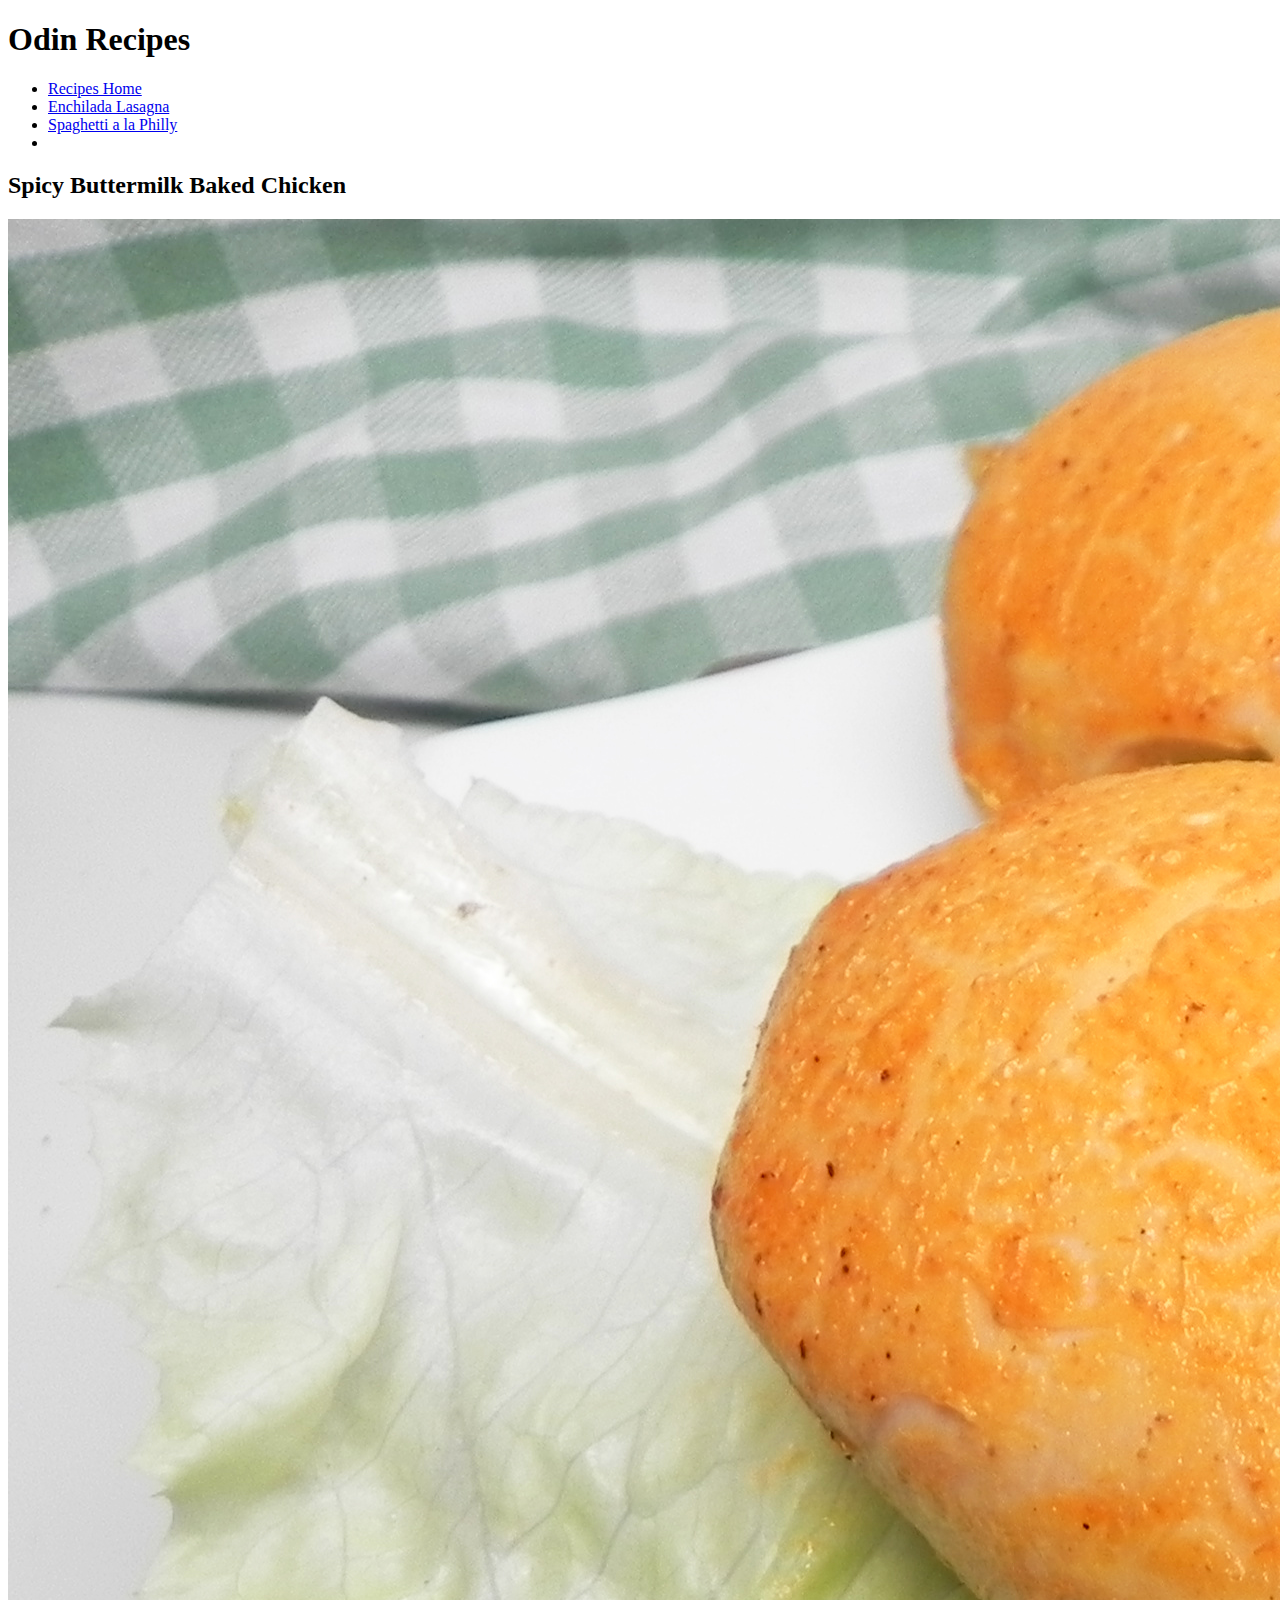
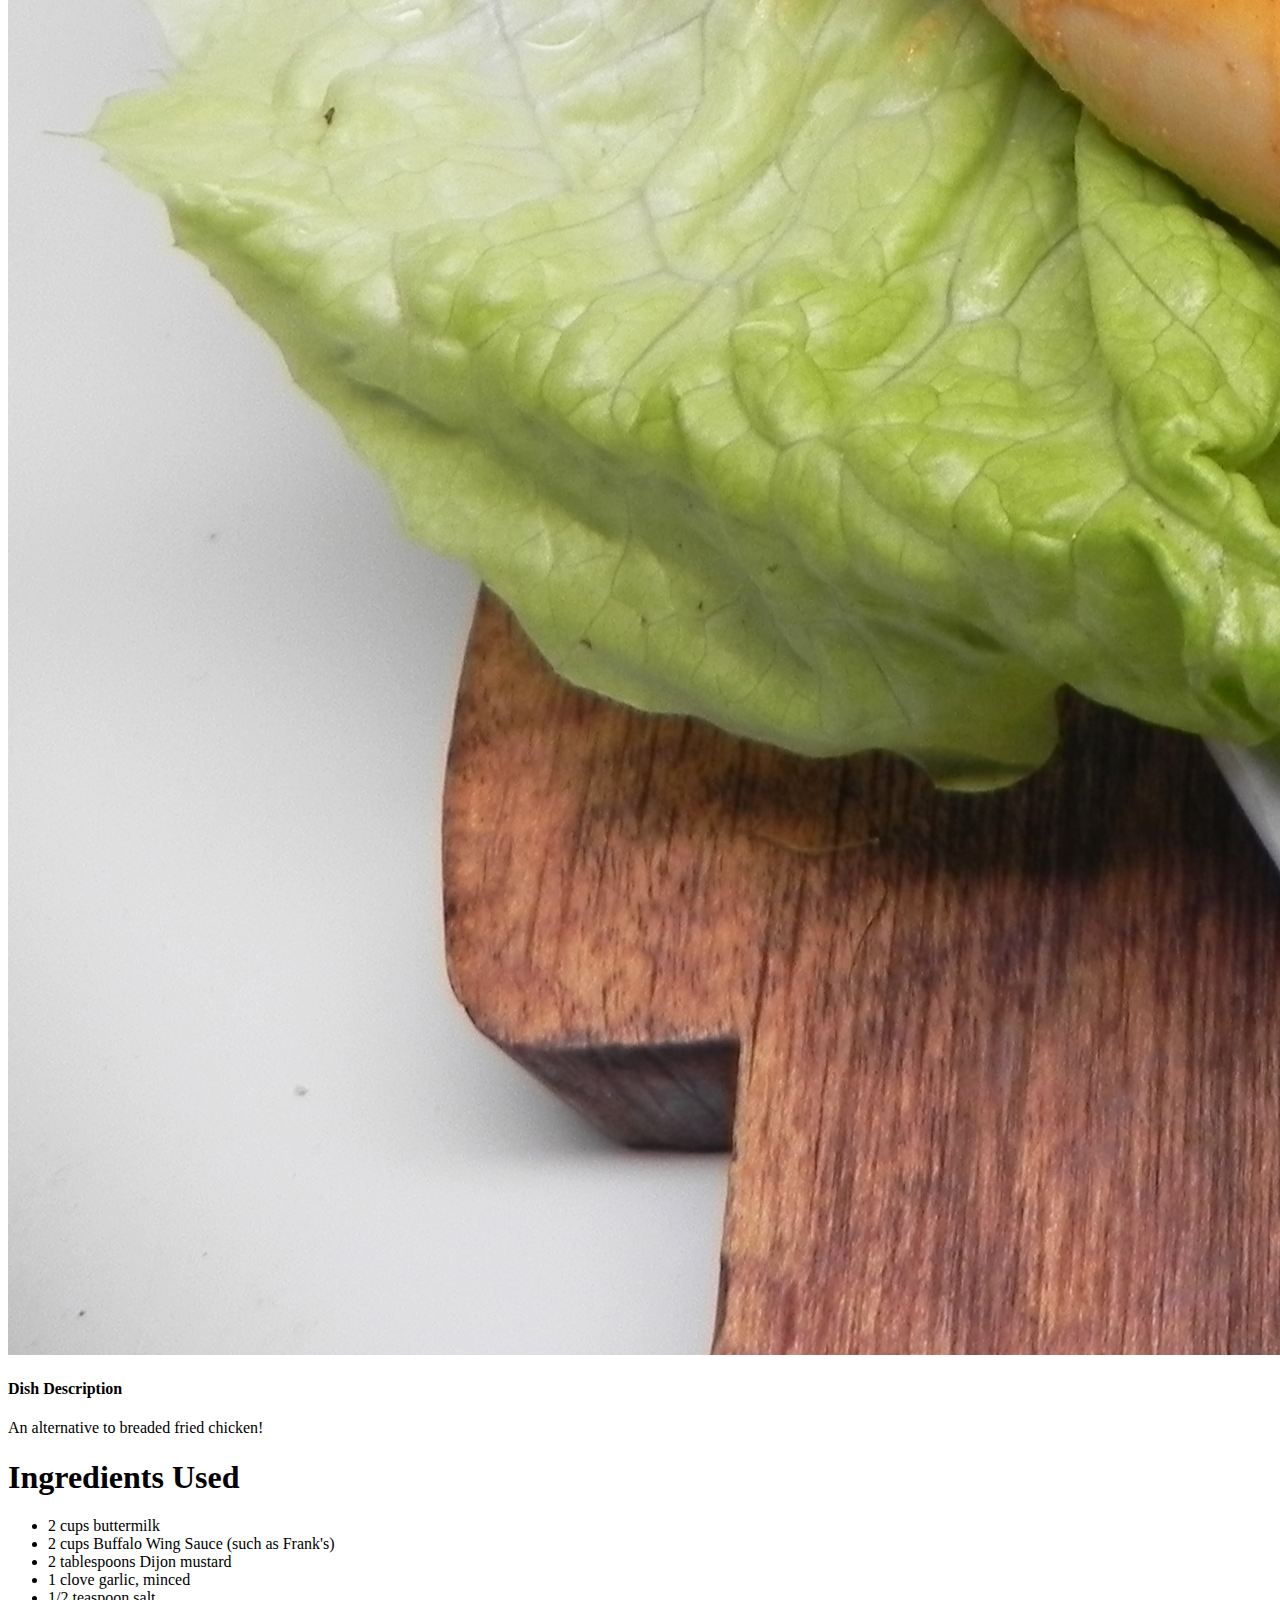
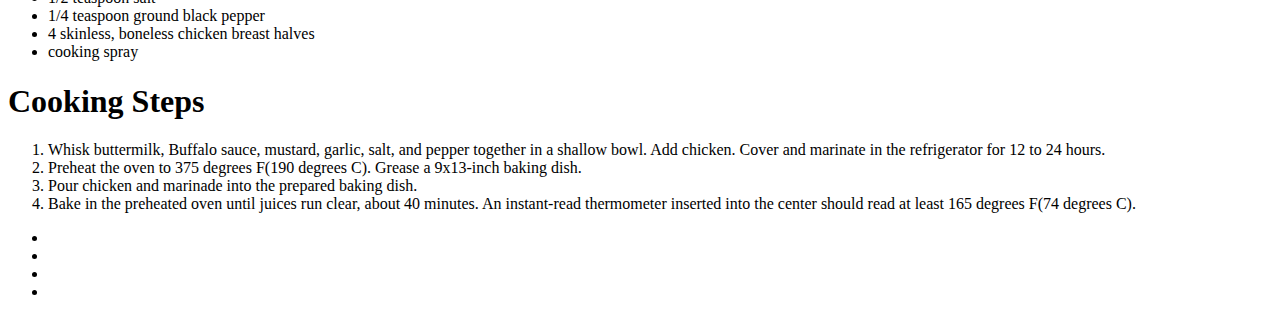
==== recipes/chicken.html @ 04bfd0da "Add three new HTML pages" ====
<!DOCTYPE html>
<html lang="en">
  <head>
    <meta charset="utf-8">
    <title>Spicy Buttermilk Baked Chicken</title>
    <link rel="stylesheet" href="assets/stylesheets/main.css">
  </head>

  <body>
    
    <!-- Header -->
    <header>

      <h1>Odin Recipes</h1>
      
      <nav>

        <ul>

          <li><a href="../index.html">Recipes Home</a></li><!--
          --><li><a href="enchilada.html">Enchilada Lasagna</a></li><!--
          --><li><a href="spaghetti.html">Spaghetti a la Philly</a></li><!--
          --><li><a></a></li>

        </ul>

      </nav>

    </header>

    <!-- Content -->

    <section>

        <h2>Spicy Buttermilk Baked Chicken</h2>
        
        <img src="../assets/images/chicken.jpeg" alt="Spicy Buttermilk Chicken">
        
        <h4>Dish Description</h4>
        
        <p>An alternative to breaded fried chicken!</p>
        
        <h1>Ingredients Used</h1>
        
        <ul>

          <li>2 cups buttermilk</li>
          <li>2 cups Buffalo Wing Sauce (such as Frank's)</li>
          <li>2 tablespoons Dijon mustard</li>
          <li>1 clove garlic, minced</li>
          <li>1/2 teaspoon salt</li>
          <li>1/4 teaspoon ground black pepper</li>
          <li>4 skinless, boneless chicken breast halves</li>
          <li>cooking spray</li>

        </ul>
        
        <h1>Cooking Steps</h1>
       
        <ol>
         
          <li>Whisk buttermilk, Buffalo sauce, mustard, garlic, salt, and pepper together in a shallow bowl. Add chicken. Cover and marinate in the refrigerator for 12 to 24 hours.</li>
          <li>Preheat the oven to 375 degrees F(190 degrees C). Grease a 9x13-inch baking dish.</li>
          <li>Pour chicken and marinade into the prepared baking dish.</li>
          <li>Bake in the preheated oven until juices run clear, about 40 minutes. An instant-read thermometer inserted into the center should read at least 165 degrees F(74 degrees C).</li>  
       
        </ol>

    </section>

    <!-- Footer -->
    <footer>


      <nav>
          <ul>
              
            <li><a></a></li><!--
            --><li><a></a></li><!--
            --><li><a></a></li><!--
            --><li><a></a></li>
            
          </ul>
        
        </nav>

    </footer>

  </body>

</html>
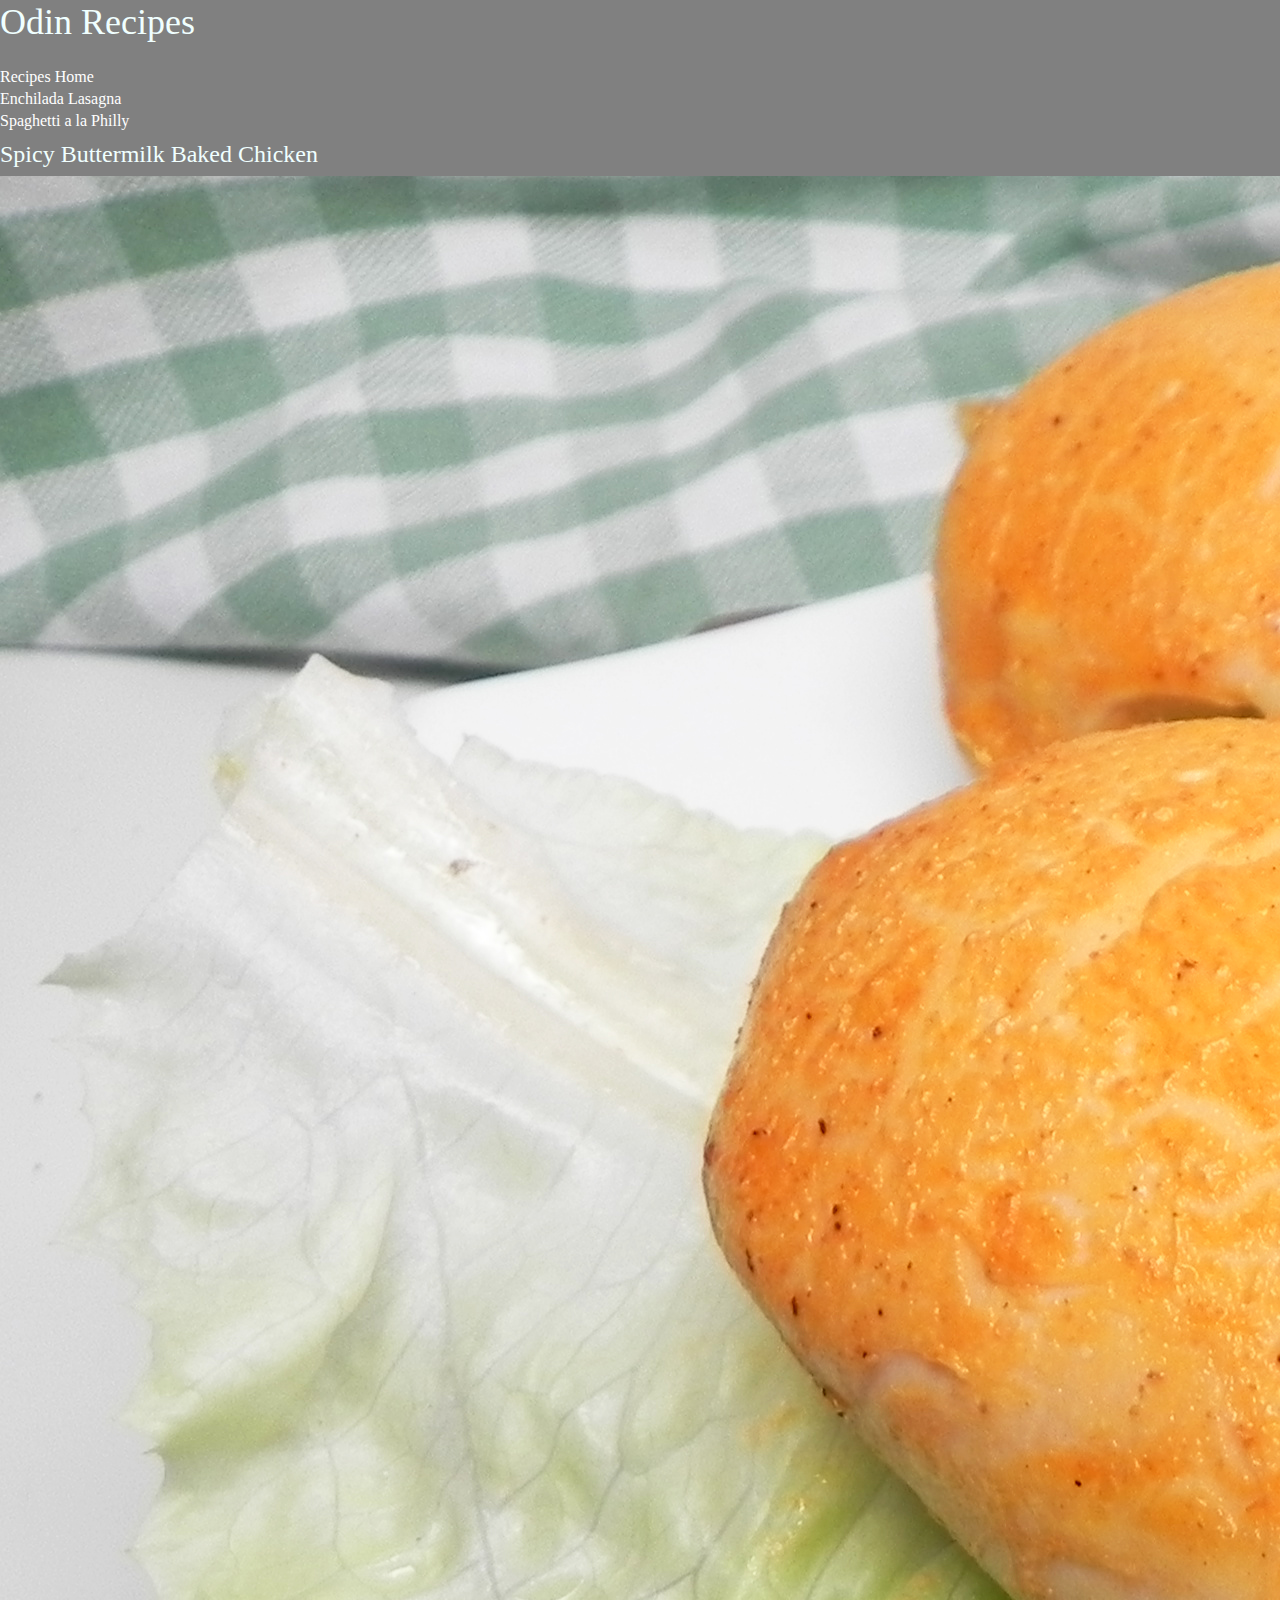
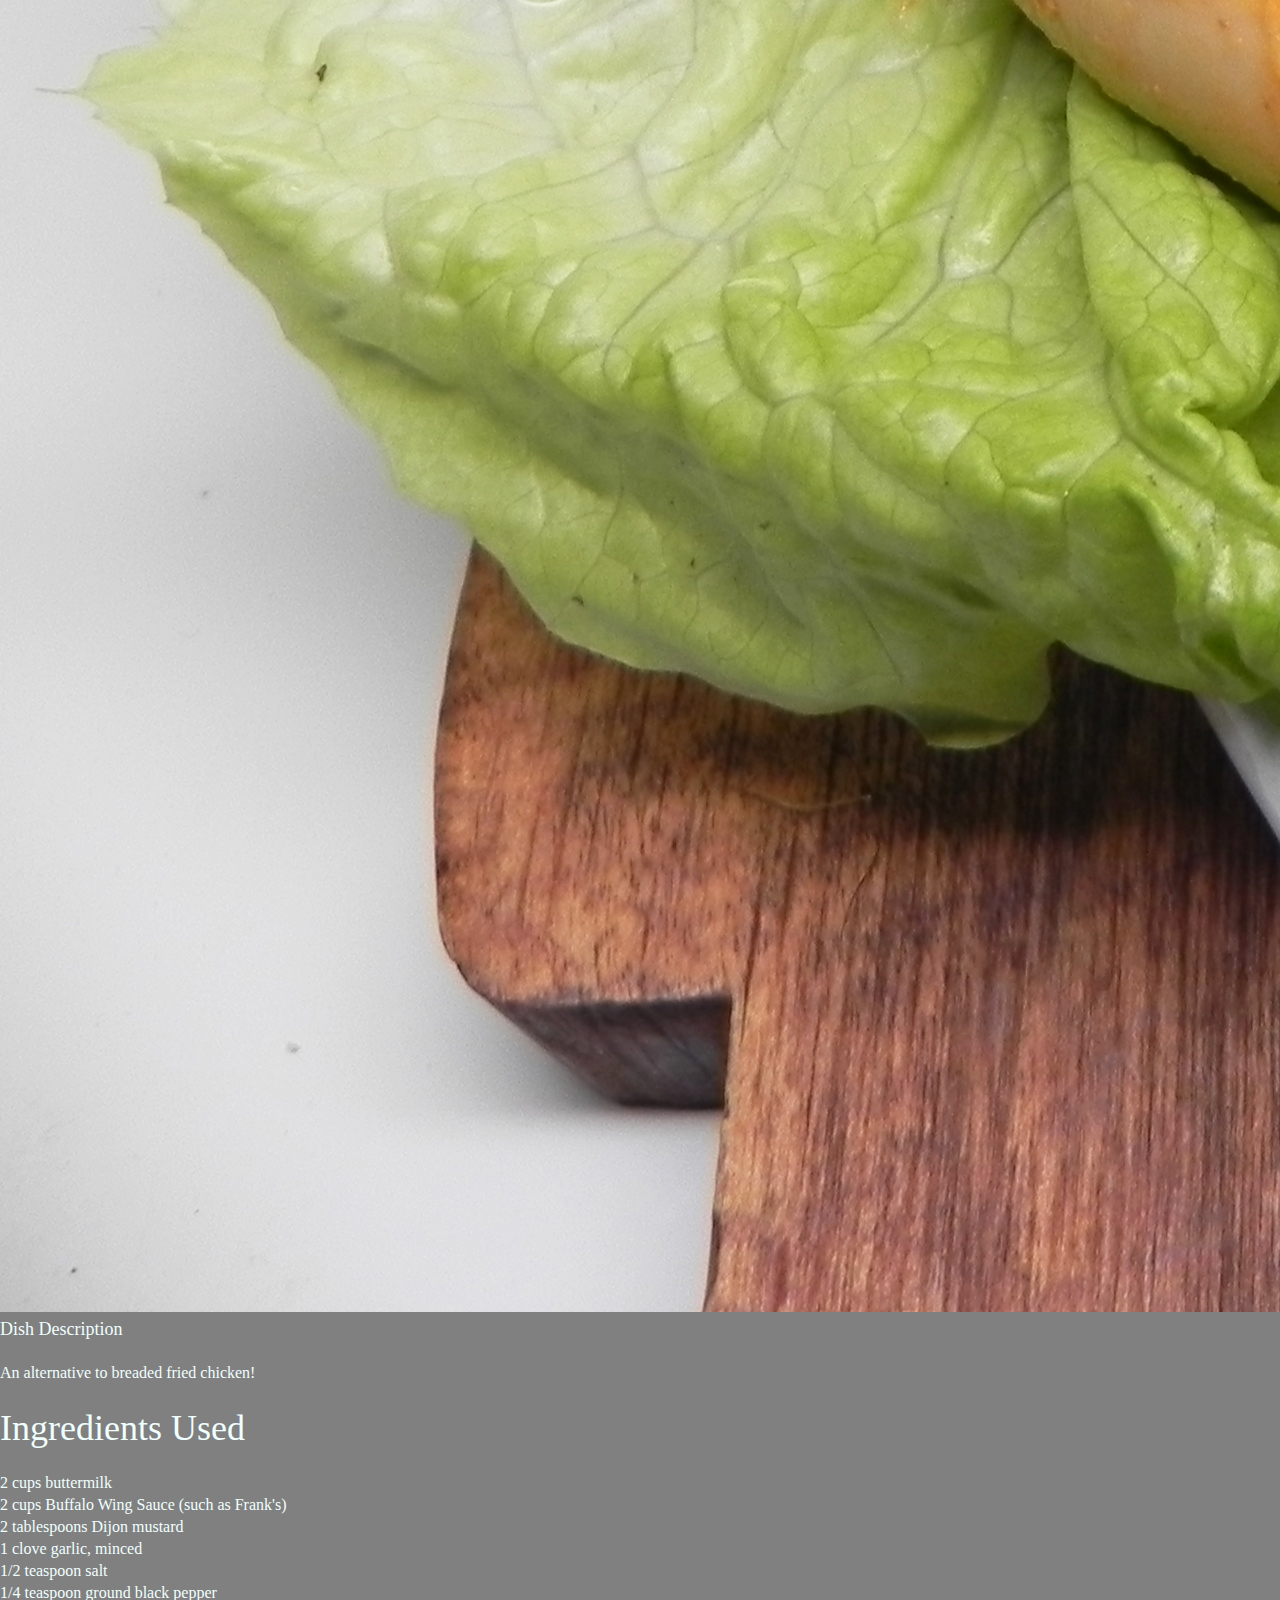
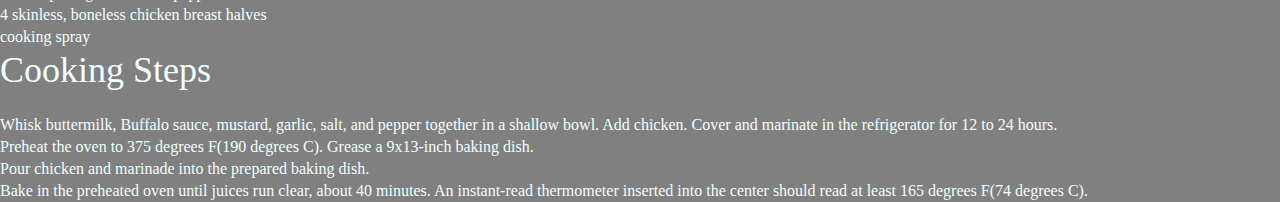
==== commit 66d54210: "Add main style sheet" ====
--- a/recipes/chicken.html
+++ b/recipes/chicken.html
@@ -3,7 +3,7 @@
   <head>
     <meta charset="utf-8">
     <title>Spicy Buttermilk Baked Chicken</title>
-    <link rel="stylesheet" href="assets/stylesheets/main.css">
+    <link rel="stylesheet" href="../assets/stylesheets/main.css">
   </head>
 
   <body>
--- a/assets/stylesheets/main.css
+++ b/assets/stylesheets/main.css
@@ -0,0 +1,184 @@
+/* http://meyerweb.com/eric/tools/css/reset/ 
+   v2.0 | 20110126
+   License: none (public domain)
+*/
+
+html, body, div, span, applet, object, iframe,
+h1, h2, h3, h4, h5, h6, p, blockquote, pre,
+a, abbr, acronym, address, big, cite, code,
+del, dfn, em, img, ins, kbd, q, s, samp,
+small, strike, strong, sub, sup, tt, var,
+b, u, i, center,
+dl, dt, dd, ol, ul, li,
+fieldset, form, label, legend,
+table, caption, tbody, tfoot, thead, tr, th, td,
+article, aside, canvas, details, embed, 
+figure, figcaption, footer, header, hgroup, 
+menu, nav, output, ruby, section, summary,
+time, mark, audio, video {
+	margin: 0;
+	padding: 0;
+	border: 0;
+	font-size: 100%;
+	font: inherit;
+	vertical-align: baseline;
+}
+/* HTML5 display-role reset for older browsers */
+article, aside, details, figcaption, figure, 
+footer, header, hgroup, menu, nav, section {
+	display: block;
+}
+body {
+	line-height: 1;
+}
+ol, ul {
+	list-style: none;
+}
+blockquote, q {
+	quotes: none;
+}
+blockquote:before, blockquote:after,
+q:before, q:after {
+	content: '';
+	content: none;
+}
+table {
+	border-collapse: collapse;
+	border-spacing: 0;
+}
+/* style reset end */
+/* grids columns */
+*,
+*:before,
+*:after {
+    -webkit-box-sizing: border-box;
+        -moz-box-sizing: border-box;
+            box-sizing: border-box;
+}
+.container,
+.grid {
+	margin: 0 auto;
+	width: 960px;
+}
+.container {
+	padding-left: 30px;
+	padding-right: 30px;
+}
+.col-1-3 {
+	width: 33.33%;
+}
+.col-2-3 {
+	width: 66.66%;
+}
+.col-1-3,
+.col-2-3 {
+	display: inline-block;
+	vertical-align: top;
+}
+.grid,
+.col-1-3,
+.col-2-3 {
+	padding-left: 15px;
+	padding-right: 15px;
+}
+/* Clearfix */
+.group:before,
+.group:after {
+    content: "";
+    display: table;
+}
+.group:after {
+    clear: both;
+}
+.group {
+    clear: both;
+    *zoom: 1;
+}
+/* Typography */
+h1, h3, h4, h5, p {
+	margin-bottom: 22px;
+}
+h1, h2, h3, h4, h5, p, li {
+	color:azure;
+}
+h1 {
+	font-size: 36px;
+	line-height: 44px;
+}
+h2 {
+	font-size: 24px;
+	line-height: 44px;
+}
+h3 {
+	font-size: 21px;
+}
+h4 {
+	font-size: 18px;
+}
+h5 {
+	font-size: 14px;
+	font-weight: 400;
+}
+strong {
+	font-weight: 400;
+}
+cite, em {
+	font-style: italic;
+}
+/* Header Footer Body Styles */
+.primary-header a,
+.primary-footer a {
+	color:white;
+}
+.primary-footer,
+.primary-header {
+	background-color: black;
+	color:white;
+	font-size: 14px;
+	padding-bottom: 44px;
+	padding-top: 44px;
+}
+.primary-footer small {
+	float: left;
+	font-weight: 400;
+}
+body {
+	background: grey;
+	color: grey;
+	font: 300 16px/22px "Open Sans", "Times New Roman", Arial;
+}
+.primary-nav {
+	font-size: 14px;
+	font-weight: 400;
+	letter-spacing: .5px;
+	text-transform: uppercase;
+}
+.nav {
+	text-align: right;
+}
+.nav li {
+	display: inline-block;
+	margin: 0 10px;
+	vertical-align: top;
+}
+.nav li:last-child {
+	margin-right: 0;
+}
+/* Link Styles */
+a:hover {
+	color:grey;
+}
+a {
+	color:white;
+	text-decoration: none;
+}
+p a {
+	border-bottom: 1px solid #dfe2e5;
+}
+/* recipe page styles (mostly to fix those images) */
+.recipe img {
+	border-radius: 5px;
+	display: block;
+	margin-bottom: 22px;
+	max-width: 100%;
+}